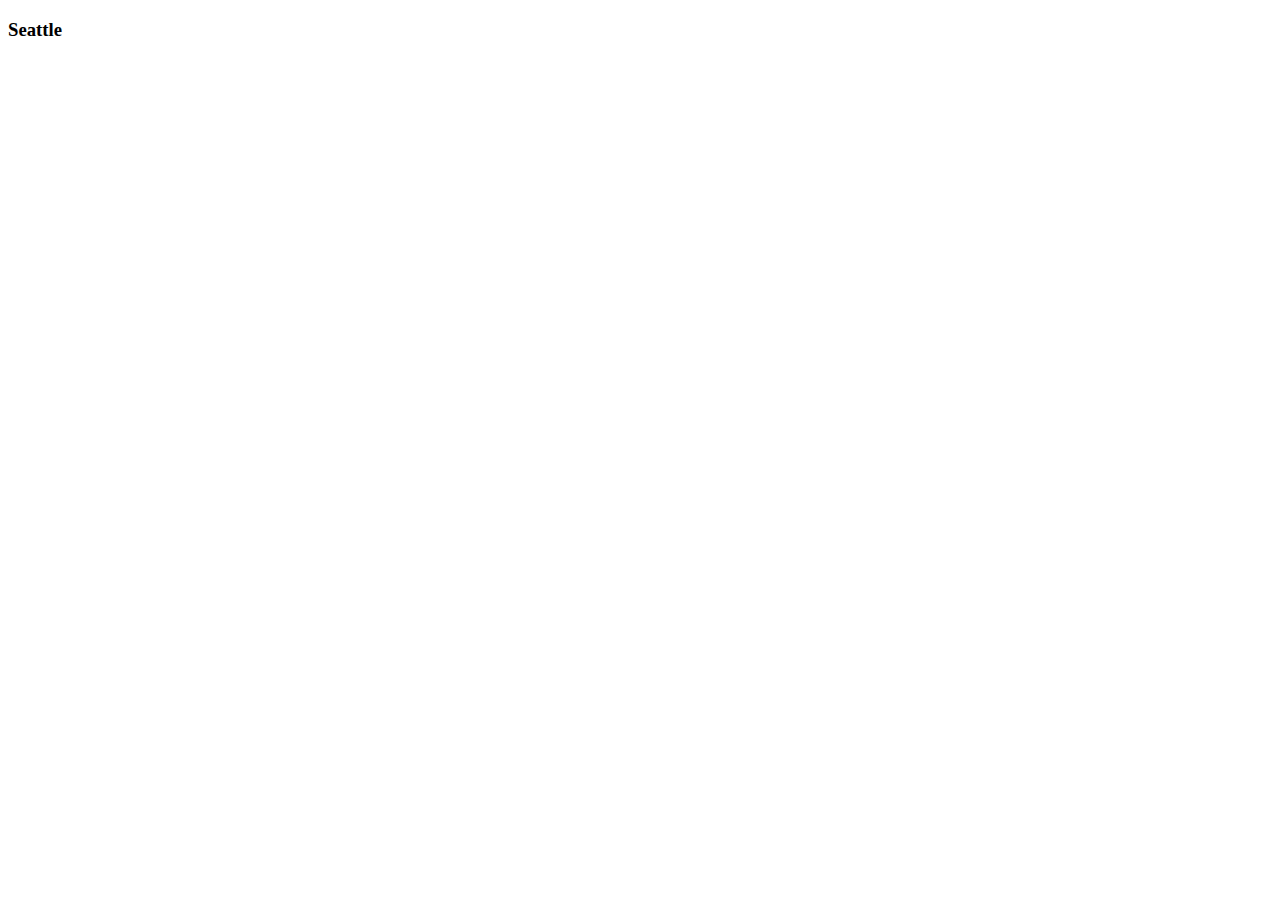
==== index.html @ 9b029743 "html update" ====
<!DOCTYPE html>
<html lang="en">
<head>
    <meta charset="UTF-8">
    <meta http-equiv="X-UA-Compatible" content="IE=edge">
    <meta name="viewport" content="width=device-width, initial-scale=1.0">
    <title>Document</title>
</head>
<body>
    <h3>Seattle</h3>
    <ul id="seattlelist">


    </ul>
    <script src="js/app.js" text="text/javascript"></script>
</body>
</html>
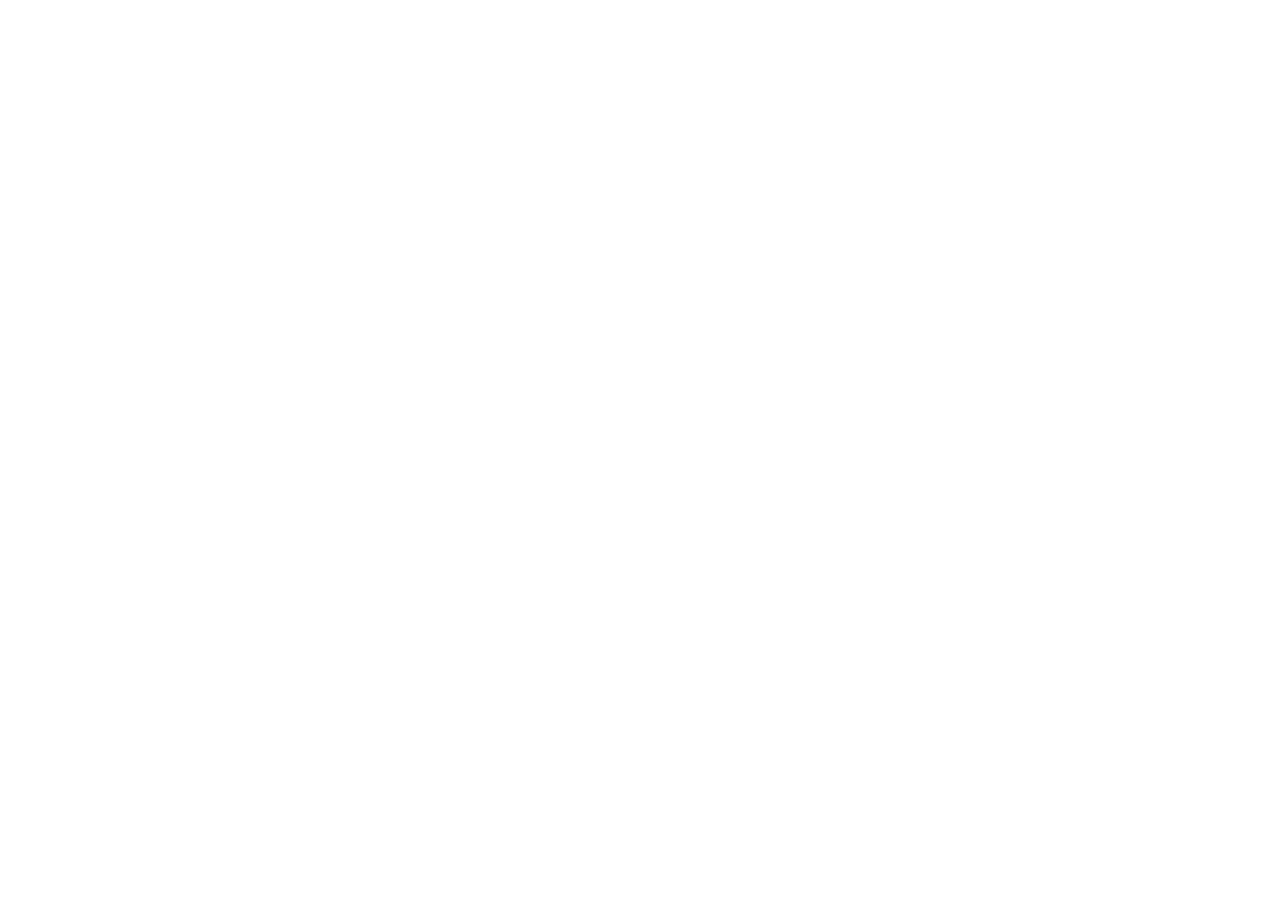
==== commit 37a01847: "functional framework" ====
--- a/index.html
+++ b/index.html
@@ -7,11 +7,6 @@
     <title>Document</title>
 </head>
 <body>
-    <h3>Seattle</h3>
-    <ul id="seattlelist">
-
-
-    </ul>
-    <script src="js/app.js" text="text/javascript"></script>
+    
 </body>
 </html>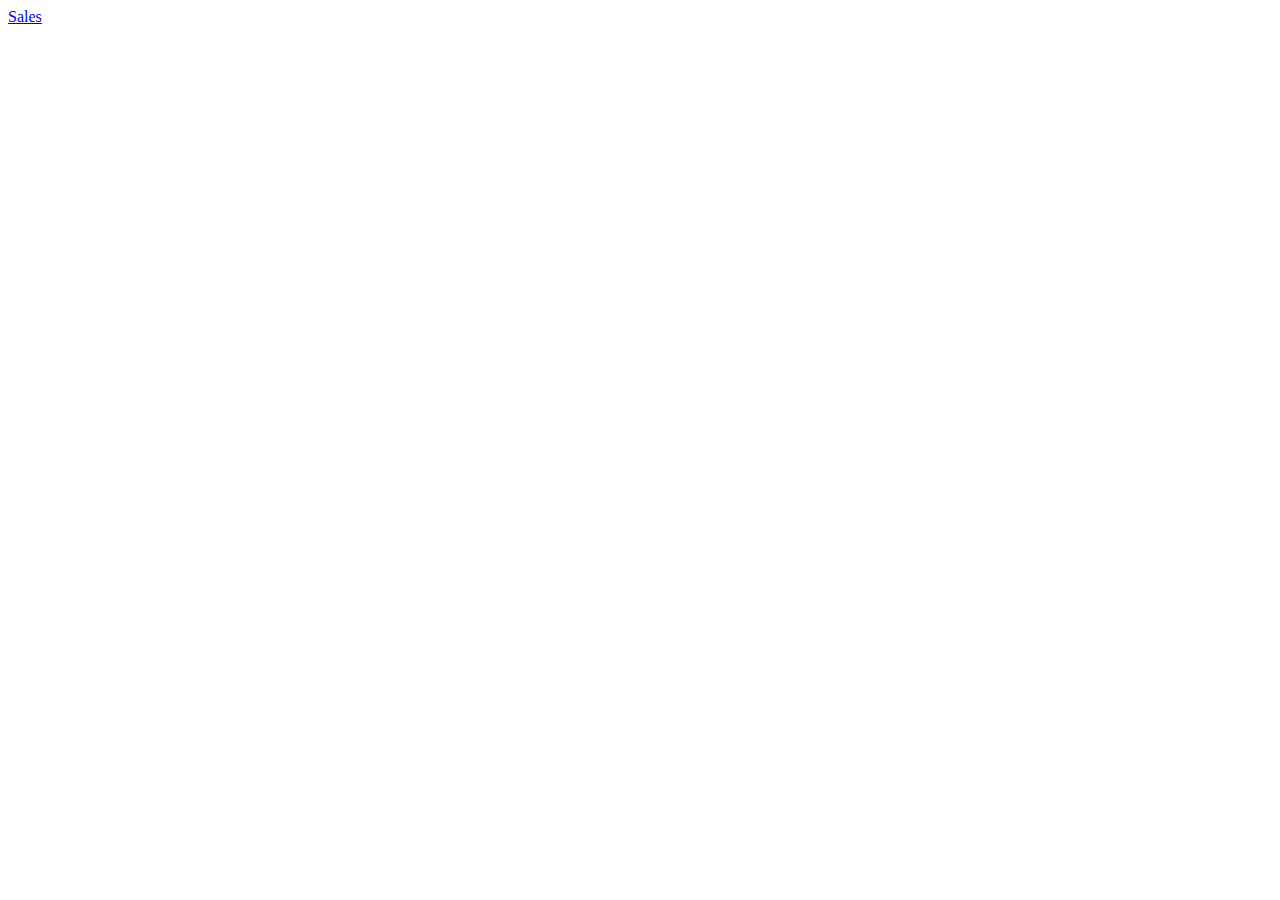
==== commit 005c3bd3: "added link" ====
--- a/index.html
+++ b/index.html
@@ -7,6 +7,6 @@
     <title>Document</title>
 </head>
 <body>
-    
+    <a href="sales.html">Sales</a>
 </body>
 </html>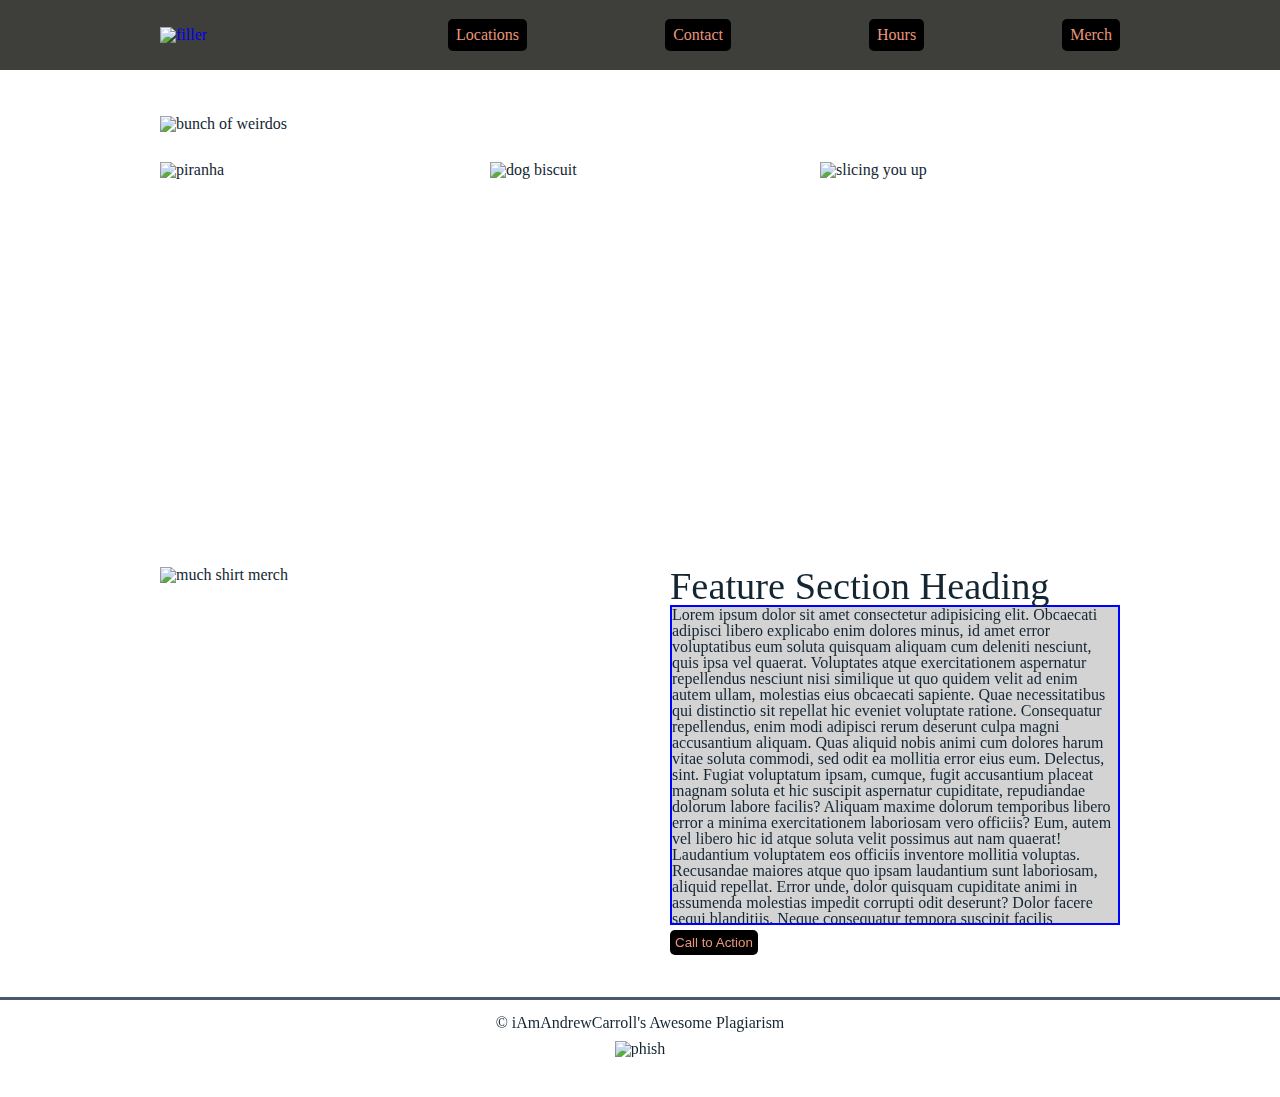
==== commit b48285c9: "images and stuff sized" ====
--- a/index.html
+++ b/index.html
@@ -1,12 +1,64 @@
 <!DOCTYPE html>
 <html lang="en">
+
 <head>
     <meta charset="UTF-8">
     <meta http-equiv="X-UA-Compatible" content="IE=edge">
     <meta name="viewport" content="width=device-width, initial-scale=1.0">
-    <title>Document</title>
+    <title>Wireframe</title>
+    <link rel="stylesheet" href="css/reset.css">
+    <link rel="stylesheet" href="css/istyle.css">
 </head>
+
 <body>
-    <a href="sales.html">Sales</a>
+    <header>
+        <nav>
+            <a href="#">
+                <img src="https://raw.githubusercontent.com/codefellows/seattle-code-201d99/main/class-08/lab-b/assets/chinook.jpg"
+                    alt="filler">
+            </a>
+            <ul>
+                <li><a href="#locations">Locations</a></li>
+                <li><a href="#contact">Contact</a></li>
+                <li><a href="#hours">Hours</a></li>
+                <li><a href="#merch">Merch</a></li>
+            </ul>
+        </nav>
+    </header>
+    <main>
+        <section>
+            <img src="https://raw.githubusercontent.com/codefellows/seattle-code-201d99/main/class-08/lab-b/assets/family.jpg"
+                alt="bunch of weirdos">
+            <img src="https://raw.githubusercontent.com/codefellows/seattle-code-201d99/main/class-08/lab-b/assets/fish.jpg"
+                alt="piranha">
+            <img src="https://raw.githubusercontent.com/codefellows/seattle-code-201d99/main/class-08/lab-b/assets/frosted-cookie.jpg"
+                alt="dog biscuit">
+            <img src="https://raw.githubusercontent.com/codefellows/seattle-code-201d99/main/class-08/lab-b/assets/cutter.jpeg"
+                alt="slicing you up">
+            <img src="https://raw.githubusercontent.com/codefellows/seattle-code-201d99/main/class-08/lab-b/assets/shirt.jpg"
+                alt="much shirt merch">
+            <article>
+                <h1>Feature Section Heading</h1>
+                <section>
+                    <p>Lorem ipsum dolor sit amet consectetur adipisicing elit. Obcaecati adipisci libero explicabo enim dolores minus, id amet error voluptatibus eum soluta quisquam aliquam cum deleniti nesciunt, quis ipsa vel quaerat.
+                    Voluptates atque exercitationem aspernatur repellendus nesciunt nisi similique ut quo quidem velit ad enim autem ullam, molestias eius obcaecati sapiente. Quae necessitatibus qui distinctio sit repellat hic eveniet voluptate ratione.
+                    Consequatur repellendus, enim modi adipisci rerum deserunt culpa magni accusantium aliquam. Quas aliquid nobis animi cum dolores harum vitae soluta commodi, sed odit ea mollitia error eius eum. Delectus, sint.
+                    Fugiat voluptatum ipsam, cumque, fugit accusantium placeat magnam soluta et hic suscipit aspernatur cupiditate, repudiandae dolorum labore facilis? Aliquam maxime dolorum temporibus libero error a minima exercitationem laboriosam vero officiis?
+                    Eum, autem vel libero hic id atque soluta velit possimus aut nam quaerat! Laudantium voluptatem eos officiis inventore mollitia voluptas. Recusandae maiores atque quo ipsam laudantium sunt laboriosam, aliquid repellat.
+                    Error unde, dolor quisquam cupiditate animi in assumenda molestias impedit corrupti odit deserunt? Dolor facere sequi blanditiis. Neque consequatur tempora suscipit facilis reiciendis! Reiciendis facere excepturi nisi voluptates ipsa eius.
+                    Iste illo esse tenetur suscipit aliquid mollitia, qui, molestias expedita quibusdam eligendi quo odio magnam modi iusto exercitationem distinctio libero, hic dolore praesentium neque consequatur? Nihil praesentium dolores harum illum!
+                    </p>
+                </section>
+                <button><a href="#">Call to Action</a></button>
+            </article>
+        </section>
+    </main>
+    <!-- If I end up adding content to this footer I will need to add a div and then set the width to 960px and margin: 0 auto; -->
+    <footer>
+        <p>&copy iAmAndrewCarroll's Awesome Plagiarism</p>
+        <img src="https://raw.githubusercontent.com/codefellows/seattle-code-201d99/main/class-08/lab-b/assets/salmon.png"
+            alt="phish">
+    </footer>
 </body>
+
 </html>--- a/css/istyle.css
+++ b/css/istyle.css
@@ -0,0 +1,150 @@
+* {
+    box-sizing: border-box;
+}
+
+body {
+    padding: 0;
+    margin: 0;
+    color: #142632;
+}
+
+a {
+    text-decoration: none;
+}
+
+header {
+    background-color: #3e3e3b;
+    position: fixed;
+    top: 0;
+    width: 100%;
+}
+
+nav {
+    display: flex;
+    align-items: center;
+    justify-content: space-between;
+    width: 960px;
+    margin: 0 auto;
+    
+}
+
+nav > a {
+    padding: 8px 0px;
+}
+
+a > img {
+    width: 200px;
+    height: 70px;
+}
+
+ul {
+    display: flex;
+    flex-direction: row;
+    justify-content: space-between;
+    width: 70%;
+    align-items: center;
+    height: 70px;
+}
+
+ul > li {
+    background-color: black;
+    padding: 8px;
+    border-radius: 5px;
+}
+
+li > a {
+    color: darksalmon;
+    background-color: black;
+}
+
+main {
+    padding-top: 86px;
+}
+
+main > section {
+    /* background-color: gray; */
+    width: 960px;
+    display: flex;
+    justify-content: space-between;
+    flex-wrap: wrap;
+    margin: auto;
+    margin-top: 30px;
+}
+
+section >:nth-child(1) {
+    width: 960px;
+}
+
+section >:nth-child(2) {
+    width: 300px;
+    height: 375px;
+}
+
+section >:nth-child(3) {
+    width: 300px;
+    height: 375px;
+}
+
+section >:nth-child(4) {
+    width: 300px;
+    height: 375px;
+}
+
+section >:nth-child(5) {
+    width: 480px;
+    height: 400px;
+}
+
+section > p {
+    background-color: lightgrey;
+    max-width: fit-content;
+}
+
+main img {
+    margin-bottom: 30px;
+}
+
+footer {
+    height: 100px;
+    width: 100%;
+    text-align: center;
+    margin: 0 auto;
+    border-top: #4c586f solid;
+}
+
+footer >:first-child {
+    padding: 15px 0px 10px 0px;
+}
+
+footer >:nth-child(2) {
+    width: 450px;
+    height: 100px;
+}
+
+article {
+    width: 450px;
+}
+
+article section {
+    border: 2px solid blue;
+    height: 320px;
+    overflow: scroll;
+    word-wrap: break-word;
+}
+
+article > h1 {
+    font-size: 3vw;
+}
+
+button {
+    margin-top: 5px;
+    border-radius: 5px; 
+    padding: 5px;
+    border: none;
+    background-color: black;   
+}
+
+button > a {
+    color:darksalmon;
+    background-color: black;
+}
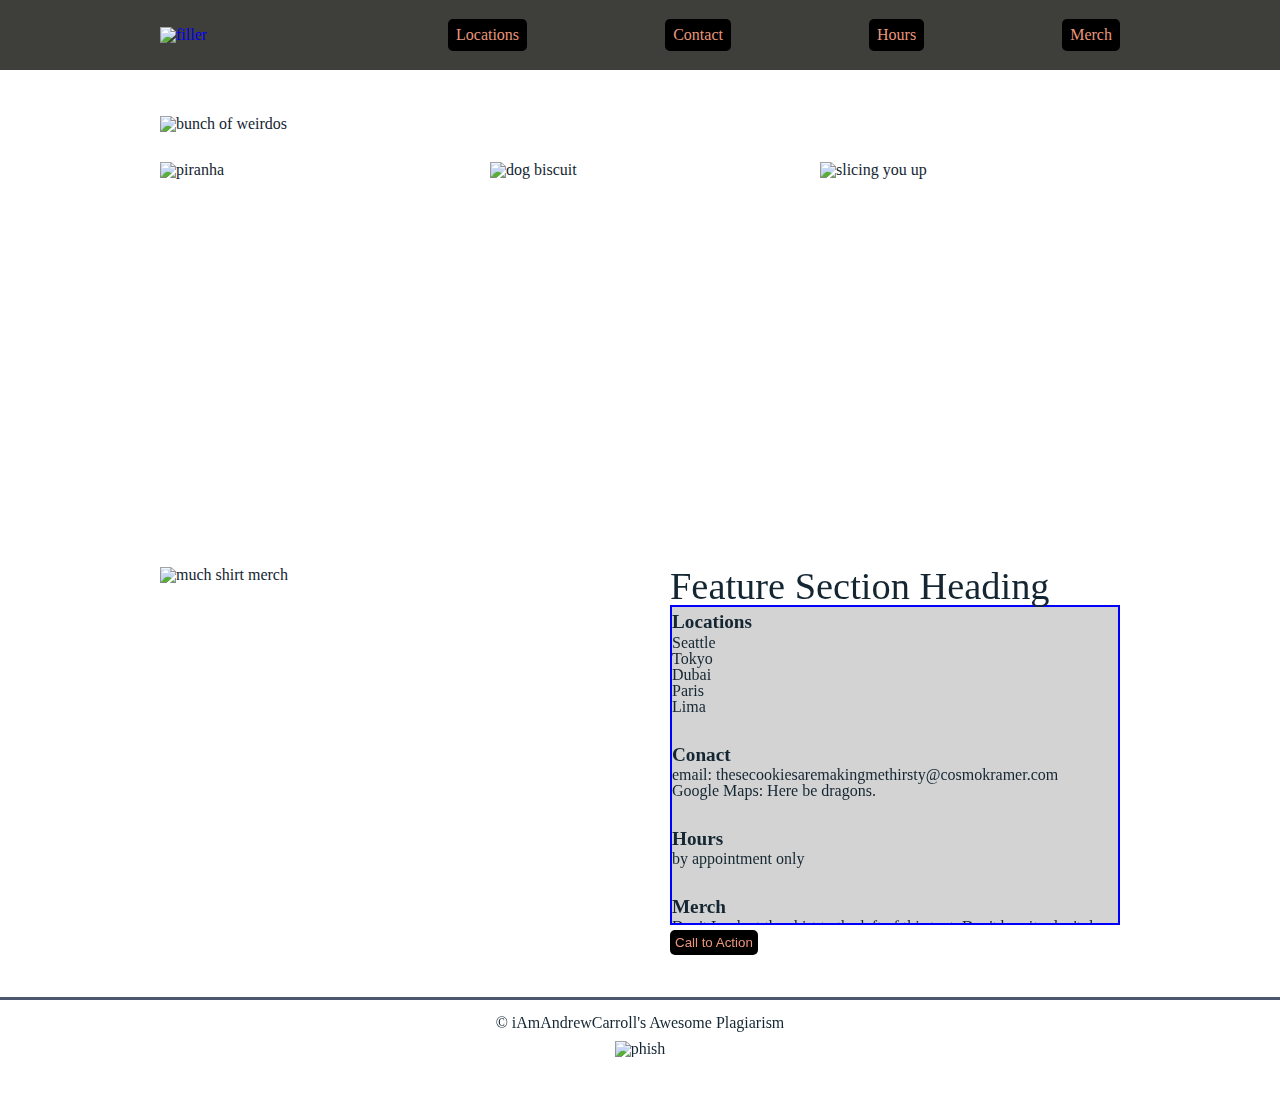
==== commit 384d0882: "by gum I've done it" ====
--- a/index.html
+++ b/index.html
@@ -40,14 +40,19 @@
             <article>
                 <h1>Feature Section Heading</h1>
                 <section>
-                    <p>Lorem ipsum dolor sit amet consectetur adipisicing elit. Obcaecati adipisci libero explicabo enim dolores minus, id amet error voluptatibus eum soluta quisquam aliquam cum deleniti nesciunt, quis ipsa vel quaerat.
-                    Voluptates atque exercitationem aspernatur repellendus nesciunt nisi similique ut quo quidem velit ad enim autem ullam, molestias eius obcaecati sapiente. Quae necessitatibus qui distinctio sit repellat hic eveniet voluptate ratione.
-                    Consequatur repellendus, enim modi adipisci rerum deserunt culpa magni accusantium aliquam. Quas aliquid nobis animi cum dolores harum vitae soluta commodi, sed odit ea mollitia error eius eum. Delectus, sint.
-                    Fugiat voluptatum ipsam, cumque, fugit accusantium placeat magnam soluta et hic suscipit aspernatur cupiditate, repudiandae dolorum labore facilis? Aliquam maxime dolorum temporibus libero error a minima exercitationem laboriosam vero officiis?
-                    Eum, autem vel libero hic id atque soluta velit possimus aut nam quaerat! Laudantium voluptatem eos officiis inventore mollitia voluptas. Recusandae maiores atque quo ipsam laudantium sunt laboriosam, aliquid repellat.
-                    Error unde, dolor quisquam cupiditate animi in assumenda molestias impedit corrupti odit deserunt? Dolor facere sequi blanditiis. Neque consequatur tempora suscipit facilis reiciendis! Reiciendis facere excepturi nisi voluptates ipsa eius.
-                    Iste illo esse tenetur suscipit aliquid mollitia, qui, molestias expedita quibusdam eligendi quo odio magnam modi iusto exercitationem distinctio libero, hic dolore praesentium neque consequatur? Nihil praesentium dolores harum illum!
-                    </p>
+                    <a id="locations"><h2>Locations</h2></a>
+                        <p>Seattle</p>
+                        <p>Tokyo</p>
+                        <p>Dubai</p>
+                        <p>Paris</p>
+                        <p>Lima</p>
+                    <a id="contact"><h2>Conact</h2></a>
+                        <p>email: thesecookiesaremakingmethirsty@cosmokramer.com</p>
+                        <p>Google Maps: Here be dragons.</p>
+                    <a id="hours"><h2>Hours</h2></a>
+                        <p>by appointment only</p>
+                    <a id="merch"><h2>Merch</h2></a>
+                        <p>Don't Look at the shirt to the left of this text.  Don't buy it...don't do it...stahhhhhhp</p>
                 </section>
                 <button><a href="#">Call to Action</a></button>
             </article>
--- a/css/istyle.css
+++ b/css/istyle.css
@@ -71,33 +71,42 @@
     margin-top: 30px;
 }
 
-section >:nth-child(1) {
+main > section >:nth-child(1) {
     width: 960px;
 }
 
-section >:nth-child(2) {
+main > section >:nth-child(2) {
     width: 300px;
     height: 375px;
 }
 
-section >:nth-child(3) {
+main > section >:nth-child(3) {
     width: 300px;
     height: 375px;
 }
 
-section >:nth-child(4) {
+main > section >:nth-child(4) {
     width: 300px;
     height: 375px;
 }
 
-section >:nth-child(5) {
+main > section >:nth-child(5) {
     width: 480px;
     height: 400px;
 }
 
-section > p {
+article > section {
     background-color: lightgrey;
-    max-width: fit-content;
+}
+
+article > section > a > h2 {
+    font-size: larger;
+    font-weight: bold;
+    margin: 5px 0 3px 0;
+}
+
+article > section > a:not(:first-child) > h2 {
+    padding-top: 25px;
 }
 
 main img {
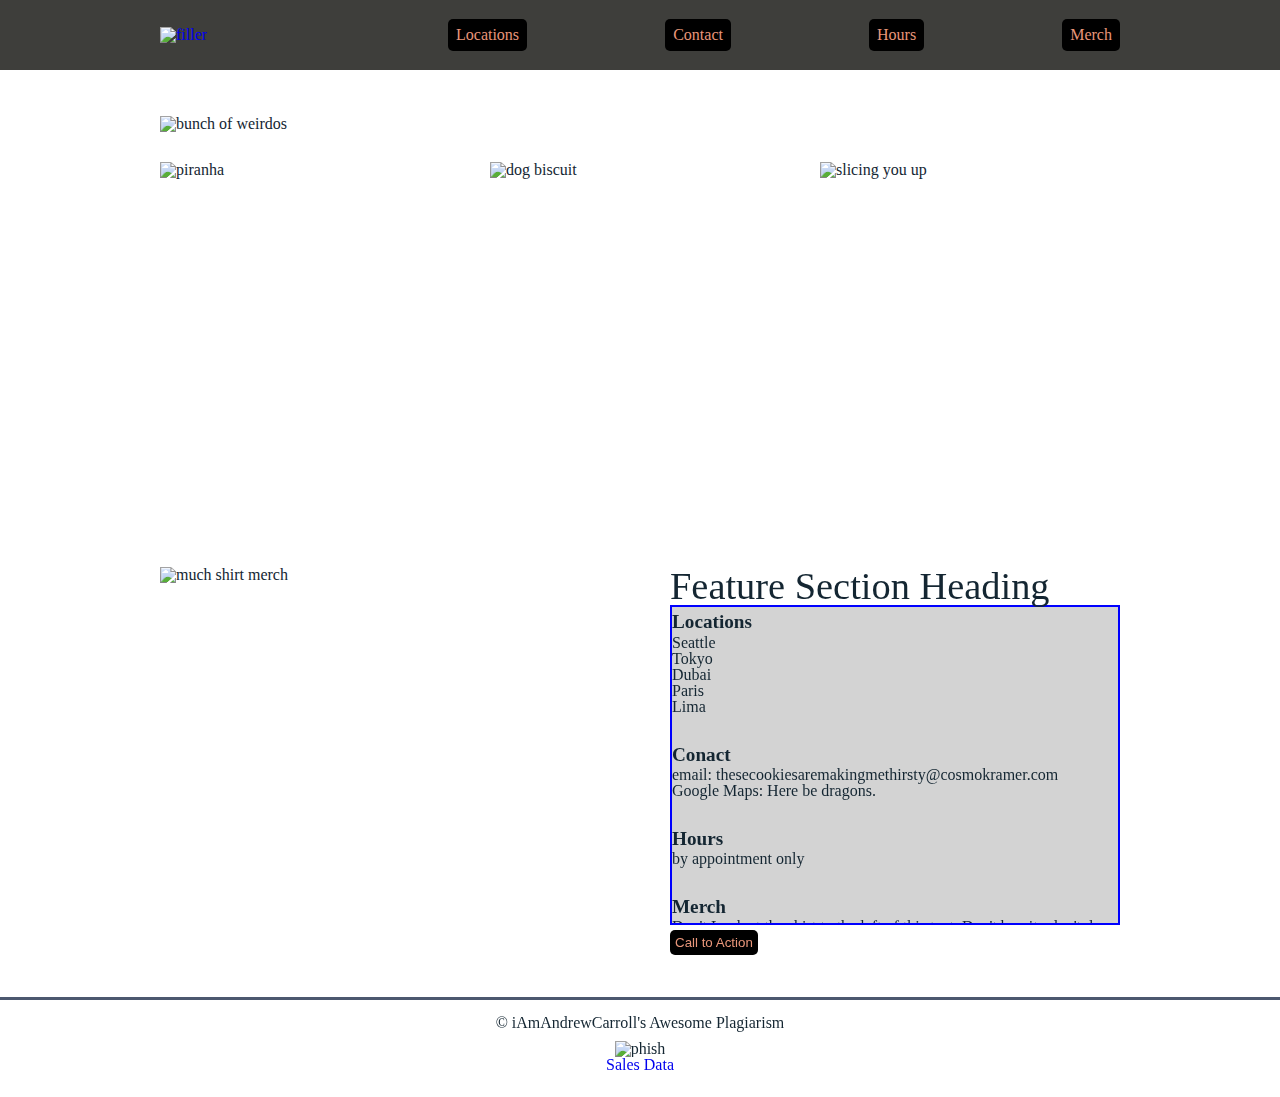
==== commit 7a8f716d: "added links as required" ====
--- a/index.html
+++ b/index.html
@@ -62,7 +62,8 @@
     <footer>
         <p>&copy iAmAndrewCarroll's Awesome Plagiarism</p>
         <img src="https://raw.githubusercontent.com/codefellows/seattle-code-201d99/main/class-08/lab-b/assets/salmon.png"
-            alt="phish">
+            alt="phish"><br>
+        <a href="sales.html">Sales Data</a>
     </footer>
 </body>
 
